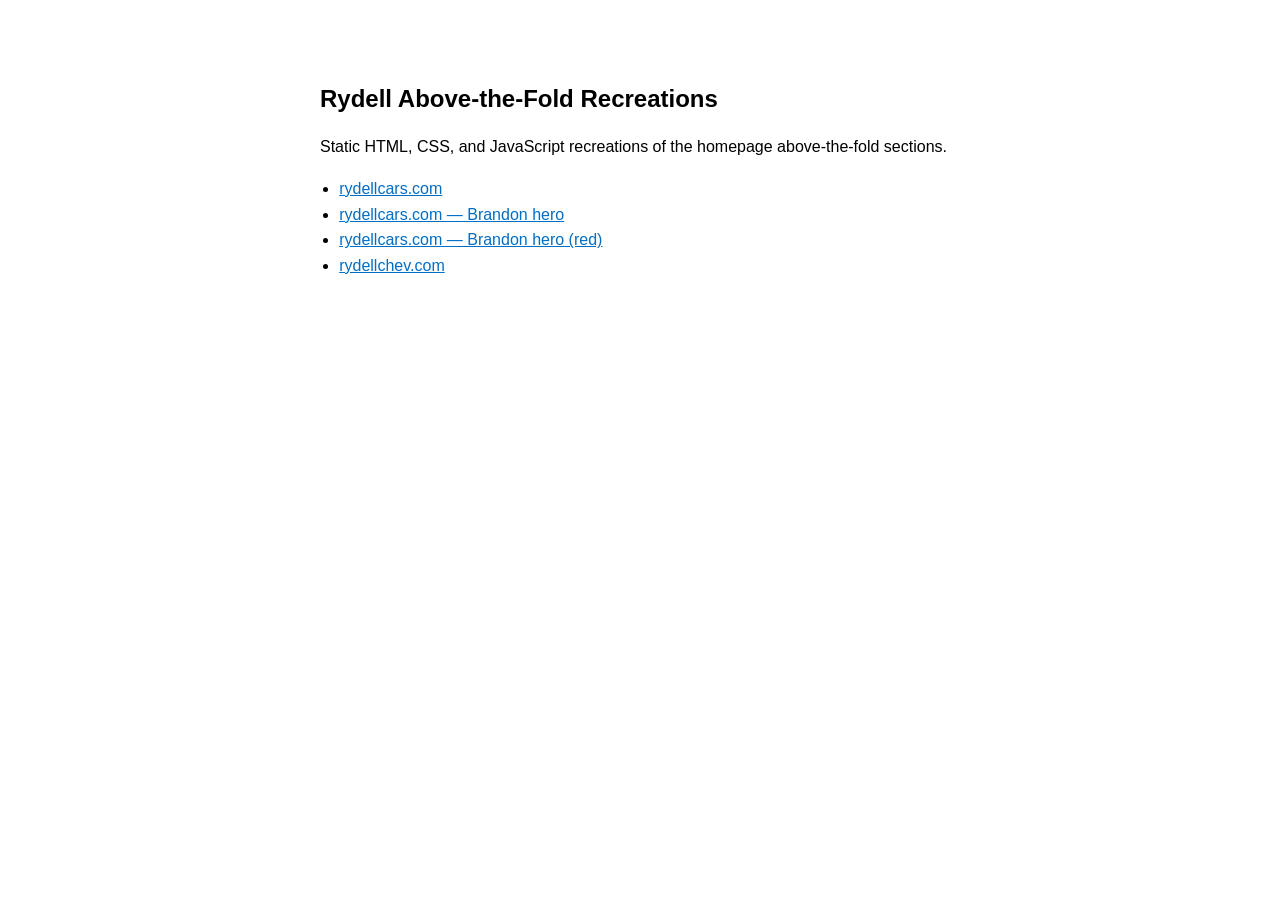
==== index.html @ 28ef171e "Add Rydell homepage recreations with Brandon hero variants. Includes the main dealership homepage, B" ====
<!DOCTYPE html>
<html lang="en">
<head>
  <meta charset="utf-8" />
  <meta name="viewport" content="width=device-width, initial-scale=1.0" />
  <title>Rydell Homepage Recreations</title>
  <style>
    body {
      font-family: Arial, Helvetica, sans-serif;
      max-width: 640px;
      margin: 80px auto;
      padding: 0 20px;
      line-height: 1.6;
    }
    h1 { font-size: 1.5rem; }
    ul { padding-left: 1.2rem; }
    a { color: #006dc7; }
  </style>
</head>
<body>
  <h1>Rydell Above-the-Fold Recreations</h1>
  <p>Static HTML, CSS, and JavaScript recreations of the homepage above-the-fold sections.</p>
  <ul>
    <li><a href="rydellcars/index.html">rydellcars.com</a></li>
    <li><a href="rydellcars/hero-brandon.html">rydellcars.com — Brandon hero</a></li>
    <li><a href="rydellcars/hero-brandon-red.html">rydellcars.com — Brandon hero (red)</a></li>
    <li><a href="rydellchev/index.html">rydellchev.com</a></li>
  </ul>
</body>
</html>
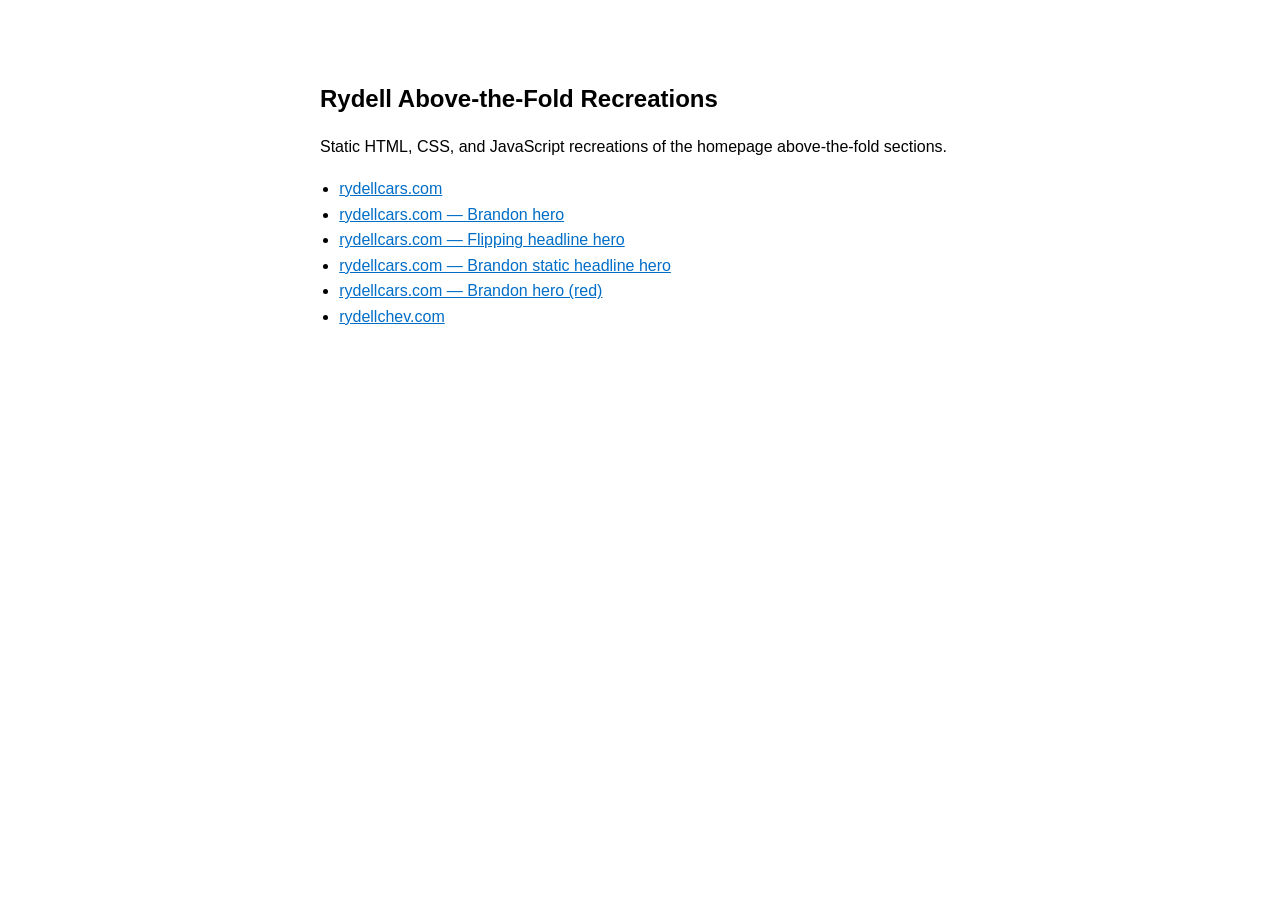
==== commit e9f56f06: "Center vehicle makes section and replace carousel with static grid. Deploy-ready update for Cloudfla" ====
--- a/index.html
+++ b/index.html
@@ -23,6 +23,8 @@
   <ul>
     <li><a href="rydellcars/index.html">rydellcars.com</a></li>
     <li><a href="rydellcars/hero-brandon.html">rydellcars.com — Brandon hero</a></li>
+    <li><a href="rydellcars/hero-brandon-flip.html">rydellcars.com — Flipping headline hero</a></li>
+    <li><a href="rydellcars/hero-brandon-static.html">rydellcars.com — Brandon static headline hero</a></li>
     <li><a href="rydellcars/hero-brandon-red.html">rydellcars.com — Brandon hero (red)</a></li>
     <li><a href="rydellchev/index.html">rydellchev.com</a></li>
   </ul>
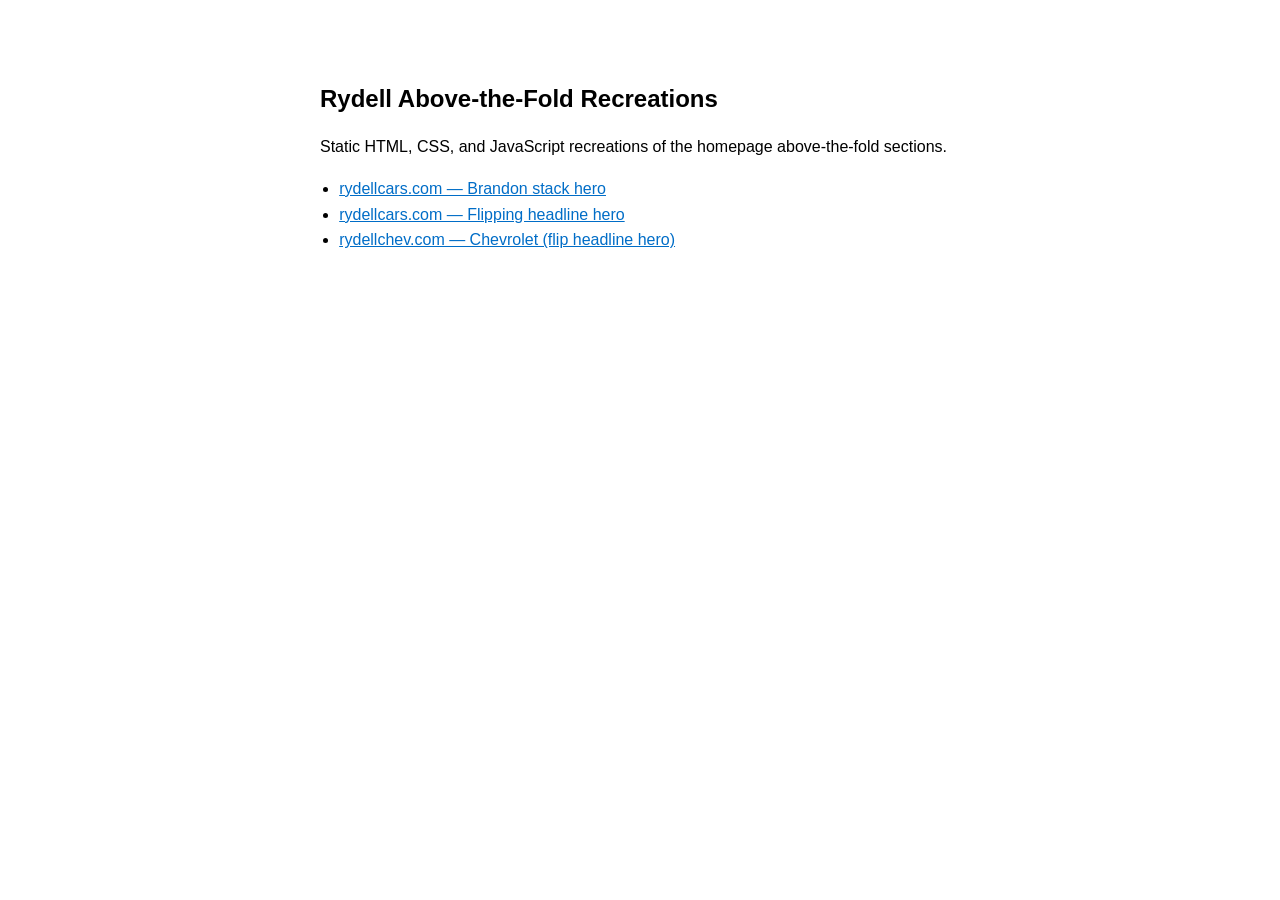
==== commit 9299bd61: "Deploy canonical hero pages, dealerships footer, and rydellchev rebuild. Ship hero-brand-stack and h" ====
--- a/index.html
+++ b/index.html
@@ -21,12 +21,9 @@
   <h1>Rydell Above-the-Fold Recreations</h1>
   <p>Static HTML, CSS, and JavaScript recreations of the homepage above-the-fold sections.</p>
   <ul>
-    <li><a href="rydellcars/index.html">rydellcars.com</a></li>
-    <li><a href="rydellcars/hero-brandon.html">rydellcars.com — Brandon hero</a></li>
-    <li><a href="rydellcars/hero-brandon-flip.html">rydellcars.com — Flipping headline hero</a></li>
-    <li><a href="rydellcars/hero-brandon-static.html">rydellcars.com — Brandon static headline hero</a></li>
-    <li><a href="rydellcars/hero-brandon-red.html">rydellcars.com — Brandon hero (red)</a></li>
-    <li><a href="rydellchev/index.html">rydellchev.com</a></li>
+    <li><a href="rydellcars/hero-brand-stack.html">rydellcars.com — Brandon stack hero</a></li>
+    <li><a href="rydellcars/hero-headline-flip.html">rydellcars.com — Flipping headline hero</a></li>
+    <li><a href="rydellchev/index.html">rydellchev.com — Chevrolet (flip headline hero)</a></li>
   </ul>
 </body>
 </html>
